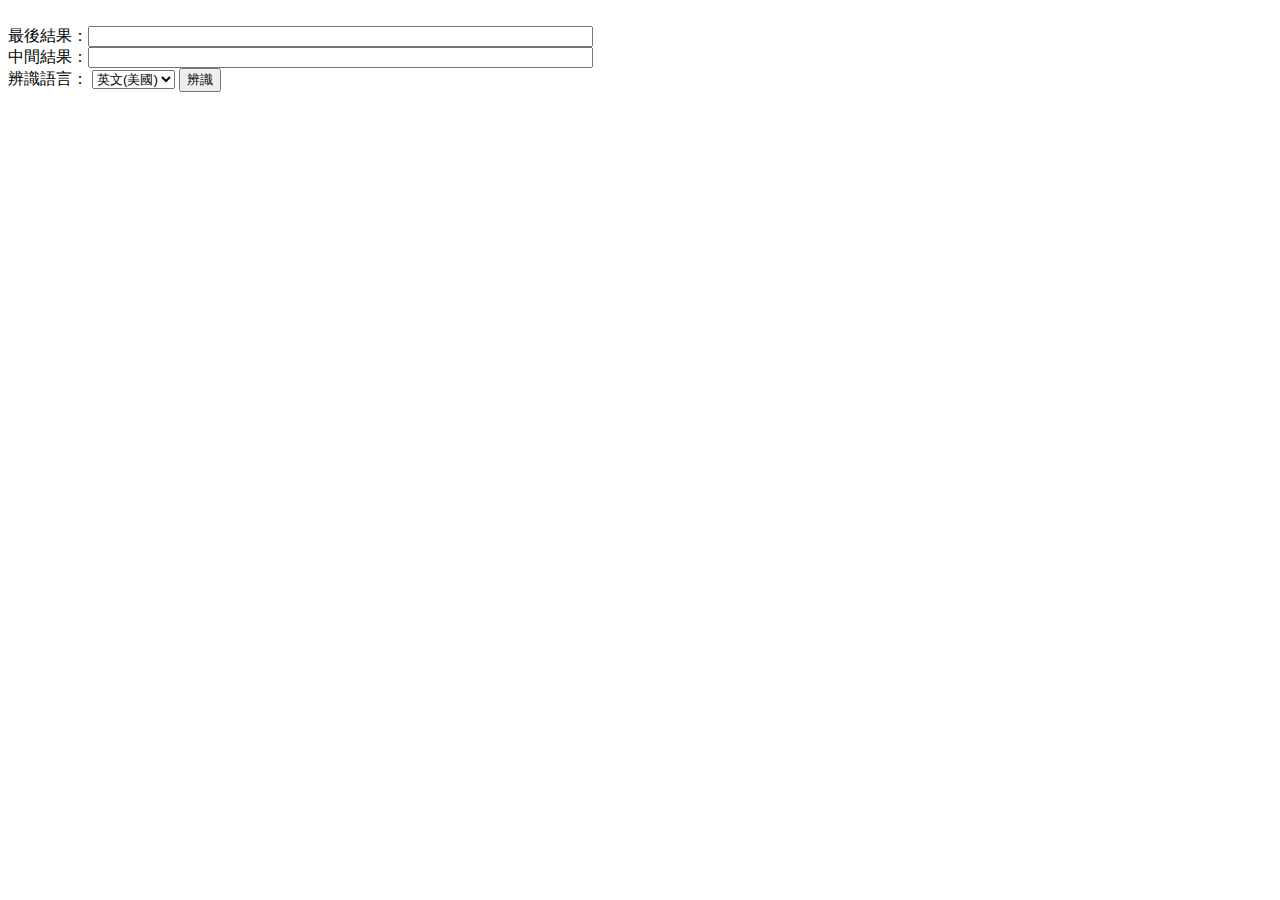
==== index3.html @ 18c23e6e "first commit" ====
<html>
<head><meta charset="utf-8" /></head>
<body>
<script type="text/javascript">
var infoBox; // 訊息 label
var textBox; // 最終的辨識訊息 text input
var tempBox; // 中間的辨識訊息 text input
var startStopButton; // 「辨識/停止」按鈕
var final_transcript = ''; // 最終的辨識訊息的變數
var recognizing = false; // 是否辨識中

function startButton(event) {
  infoBox = document.getElementById("infoBox"); // 取得訊息控制項 infoBox
  textBox = document.getElementById("textBox"); // 取得最終的辨識訊息控制項 textBox
  tempBox = document.getElementById("tempBox"); // 取得中間的辨識訊息控制項 tempBox
  startStopButton = document.getElementById("startStopButton"); // 取得「辨識/停止」這個按鈕控制項
  langCombo = document.getElementById("langCombo"); // 取得「辨識語言」這個選擇控制項
  if (recognizing) { // 如果正在辨識，則停止。
    recognition.stop();
  } else { // 否則就開始辨識
    textBox.value = ''; // 清除最終的辨識訊息
    tempBox.value = ''; // 清除中間的辨識訊息
    final_transcript = ''; // 最終的辨識訊息變數
    recognition.lang = langCombo.value; // 設定辨識語言
    recognition.start(); // 開始辨識
  }
}

if (!('webkitSpeechRecognition' in window)) {  // 如果找不到 window.webkitSpeechRecognition 這個屬性
  // 就是不支援語音辨識，要求使用者更新瀏覽器。 
  infoBox.innerText = "本瀏覽器不支援語音辨識，請更換瀏覽器！(Chrome 25 版以上才支援語音辨識)";
} else {
  var recognition = new webkitSpeechRecognition(); // 建立語音辨識物件 webkitSpeechRecognition
  recognition.continuous = true; // 設定連續辨識模式
  recognition.interimResults = true; // 設定輸出中先結果。

  recognition.onstart = function() { // 開始辨識
    recognizing = true; // 設定為辨識中
    startStopButton.value = "按此停止"; // 辨識中...按鈕改為「按此停止」。  
    infoBox.innerText = "辨識中...";  // 顯示訊息為「辨識中」...
  };

  recognition.onend = function() { // 辨識完成
    recognizing = false; // 設定為「非辨識中」
    startStopButton.value = "開始辨識";  // 辨識完成...按鈕改為「開始辨識」。
    infoBox.innerText = ""; // 不顯示訊息
  };

  recognition.onresult = function(event) { // 辨識有任何結果時
    var interim_transcript = ''; // 中間結果
    for (var i = event.resultIndex; i < event.results.length; ++i) { // 對於每一個辨識結果
      if (event.results[i].isFinal) { // 如果是最終結果
        final_transcript += event.results[i][0].transcript; // 將其加入最終結果中
      } else { // 否則
        interim_transcript += event.results[i][0].transcript; // 將其加入中間結果中
      }
    }
    if (final_transcript.trim().length > 0) // 如果有最終辨識文字
        textBox.value = final_transcript; // 顯示最終辨識文字
    if (interim_transcript.trim().length > 0) // 如果有中間辨識文字
        tempBox.value = interim_transcript; // 顯示中間辨識文字
  };
}
</script>   
<BR/>
最後結果：<input id="textBox" type="text" size="60" value=""/><BR/>
中間結果：<input id="tempBox" type="text" size="60" value=""/><BR/>
辨識語言：
<select id="langCombo">
  <option value="en-US">英文(美國)</option>
  <option value="cmn-Hant-TW">中文(台灣)</option>
</select>
<input id="startStopButton" type="button" value="辨識" onclick="startButton(event)"/><BR/>
<label id="infoBox"></label>
</body>
</html>
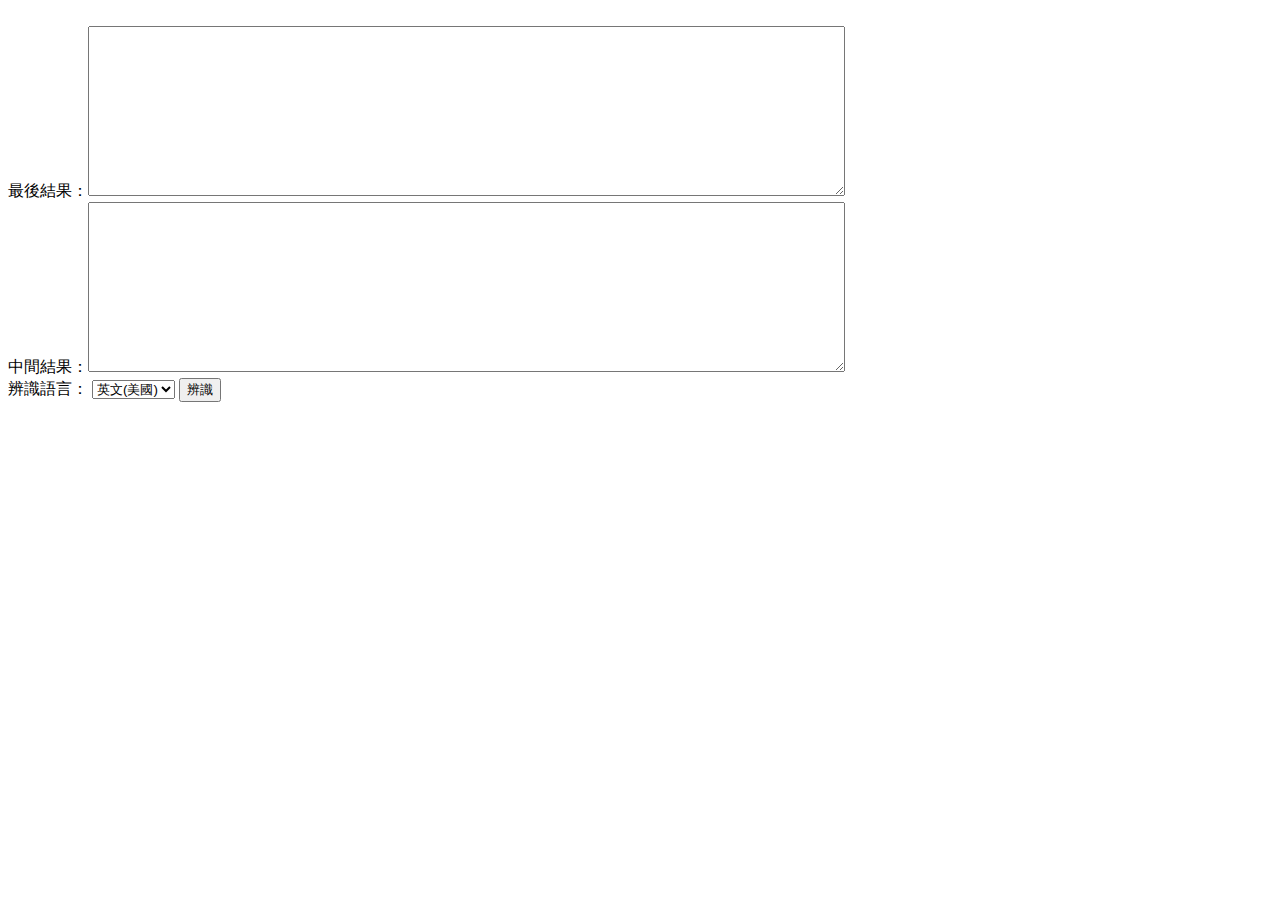
==== commit 0ed27eff: "first commit" ====
--- a/index3.html
+++ b/index3.html
@@ -63,8 +63,8 @@
 }
 </script>   
 <BR/>
-最後結果：<input id="textBox" type="text" size="60" value=""/><BR/>
-中間結果：<input id="tempBox" type="text" size="60" value=""/><BR/>
+最後結果：<textarea  id="textBox" type="text" style="width: 757px; height: 170px" /></textarea> <BR/>
+中間結果：<textarea  id="tempBox" type="text" style="width: 757px; height: 170px" /></textarea> <BR/>
 辨識語言：
 <select id="langCombo">
   <option value="en-US">英文(美國)</option>
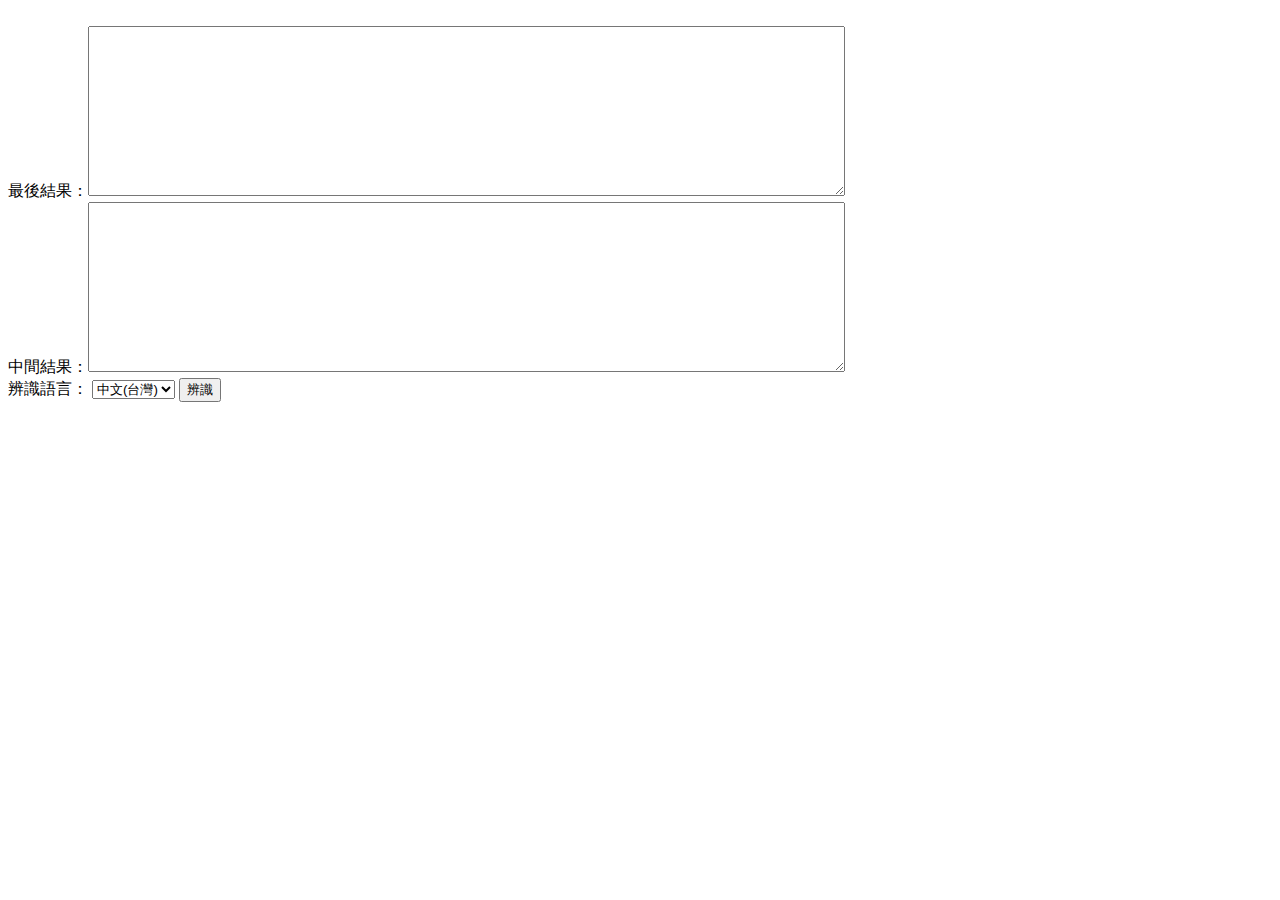
==== commit 4d5b6ab1: "first commit" ====
--- a/index3.html
+++ b/index3.html
@@ -67,8 +67,8 @@
 中間結果：<textarea  id="tempBox" type="text" style="width: 757px; height: 170px" /></textarea> <BR/>
 辨識語言：
 <select id="langCombo">
+  <option value="cmn-Hant-TW">中文(台灣)</option>
   <option value="en-US">英文(美國)</option>
-  <option value="cmn-Hant-TW">中文(台灣)</option>
 </select>
 <input id="startStopButton" type="button" value="辨識" onclick="startButton(event)"/><BR/>
 <label id="infoBox"></label>
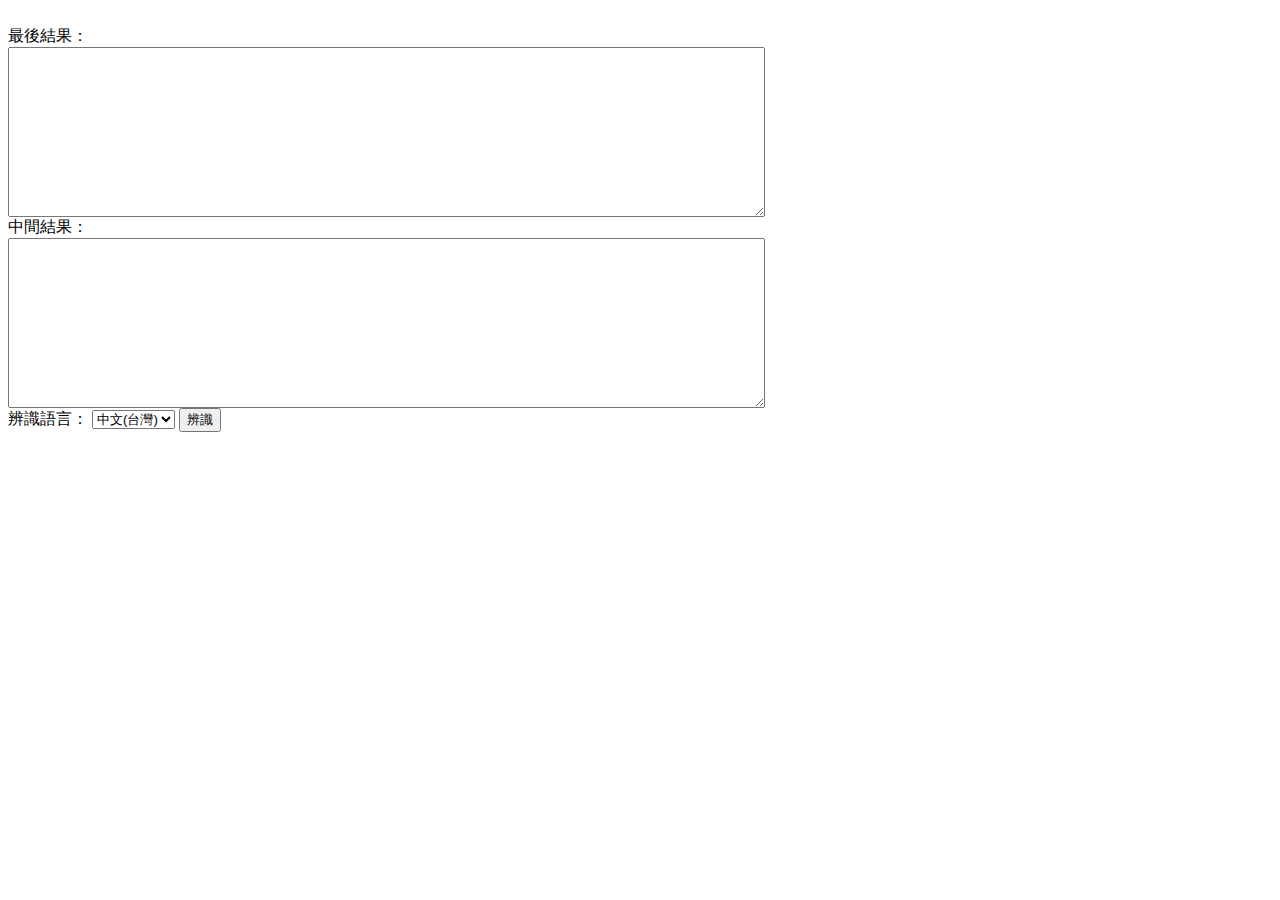
==== commit 5f9b3736: "first commit" ====
--- a/index3.html
+++ b/index3.html
@@ -63,8 +63,8 @@
 }
 </script>   
 <BR/>
-最後結果：<textarea  id="textBox" type="text" style="width: 757px; height: 170px" /></textarea> <BR/>
-中間結果：<textarea  id="tempBox" type="text" style="width: 757px; height: 170px" /></textarea> <BR/>
+最後結果：<BR/><textarea  id="textBox" type="text" style="width: 757px; height: 170px" /></textarea> <BR/>
+中間結果：<BR/><textarea  id="tempBox" type="text" style="width: 757px; height: 170px" /></textarea> <BR/>
 辨識語言：
 <select id="langCombo">
   <option value="cmn-Hant-TW">中文(台灣)</option>
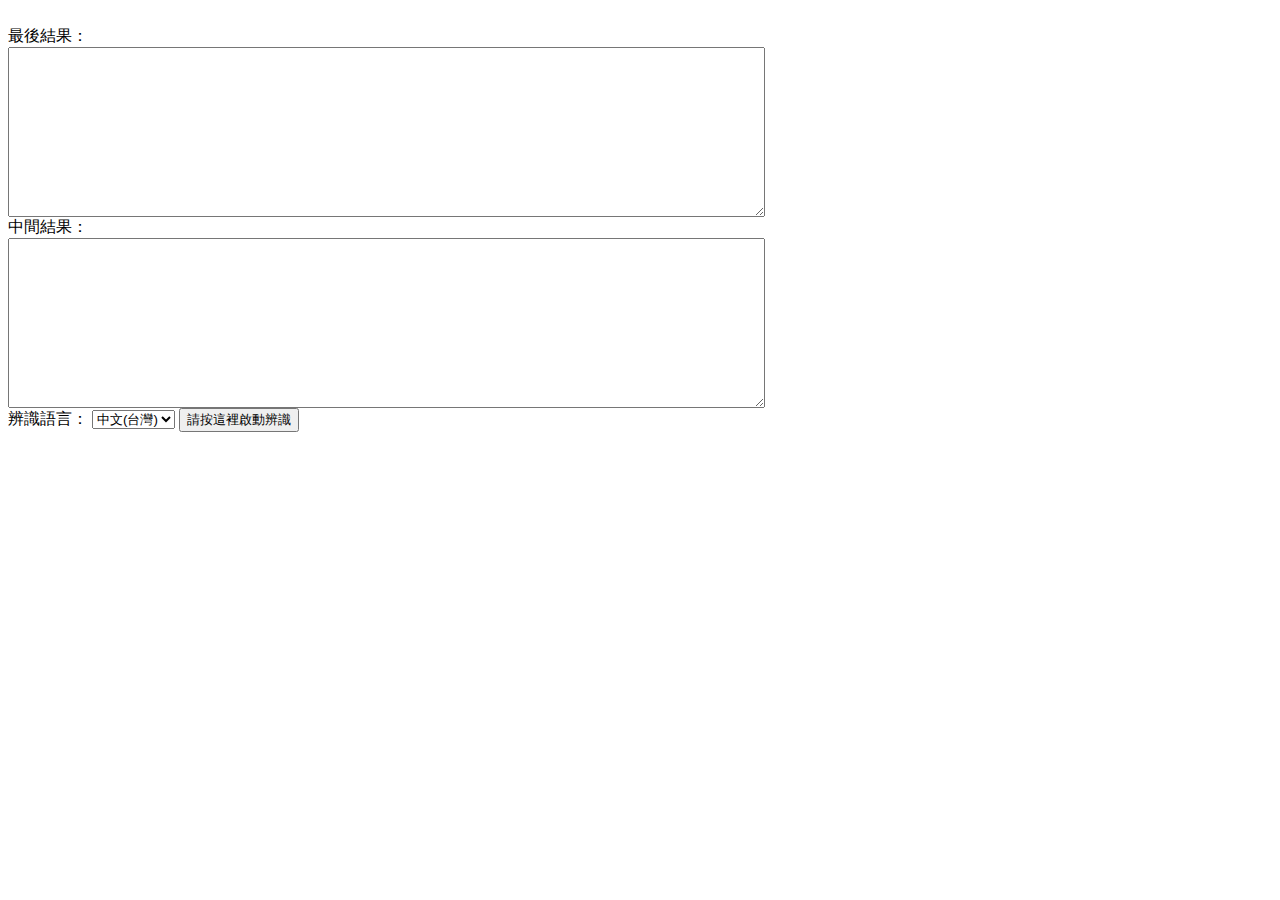
==== commit cf0ce009: "first commit" ====
--- a/index3.html
+++ b/index3.html
@@ -70,7 +70,7 @@
   <option value="cmn-Hant-TW">中文(台灣)</option>
   <option value="en-US">英文(美國)</option>
 </select>
-<input id="startStopButton" type="button" value="辨識" onclick="startButton(event)"/><BR/>
+<input id="startStopButton" type="button" value="請按這裡啟動辨識" onclick="startButton(event)"/><BR/>
 <label id="infoBox"></label>
 </body>
 </html>